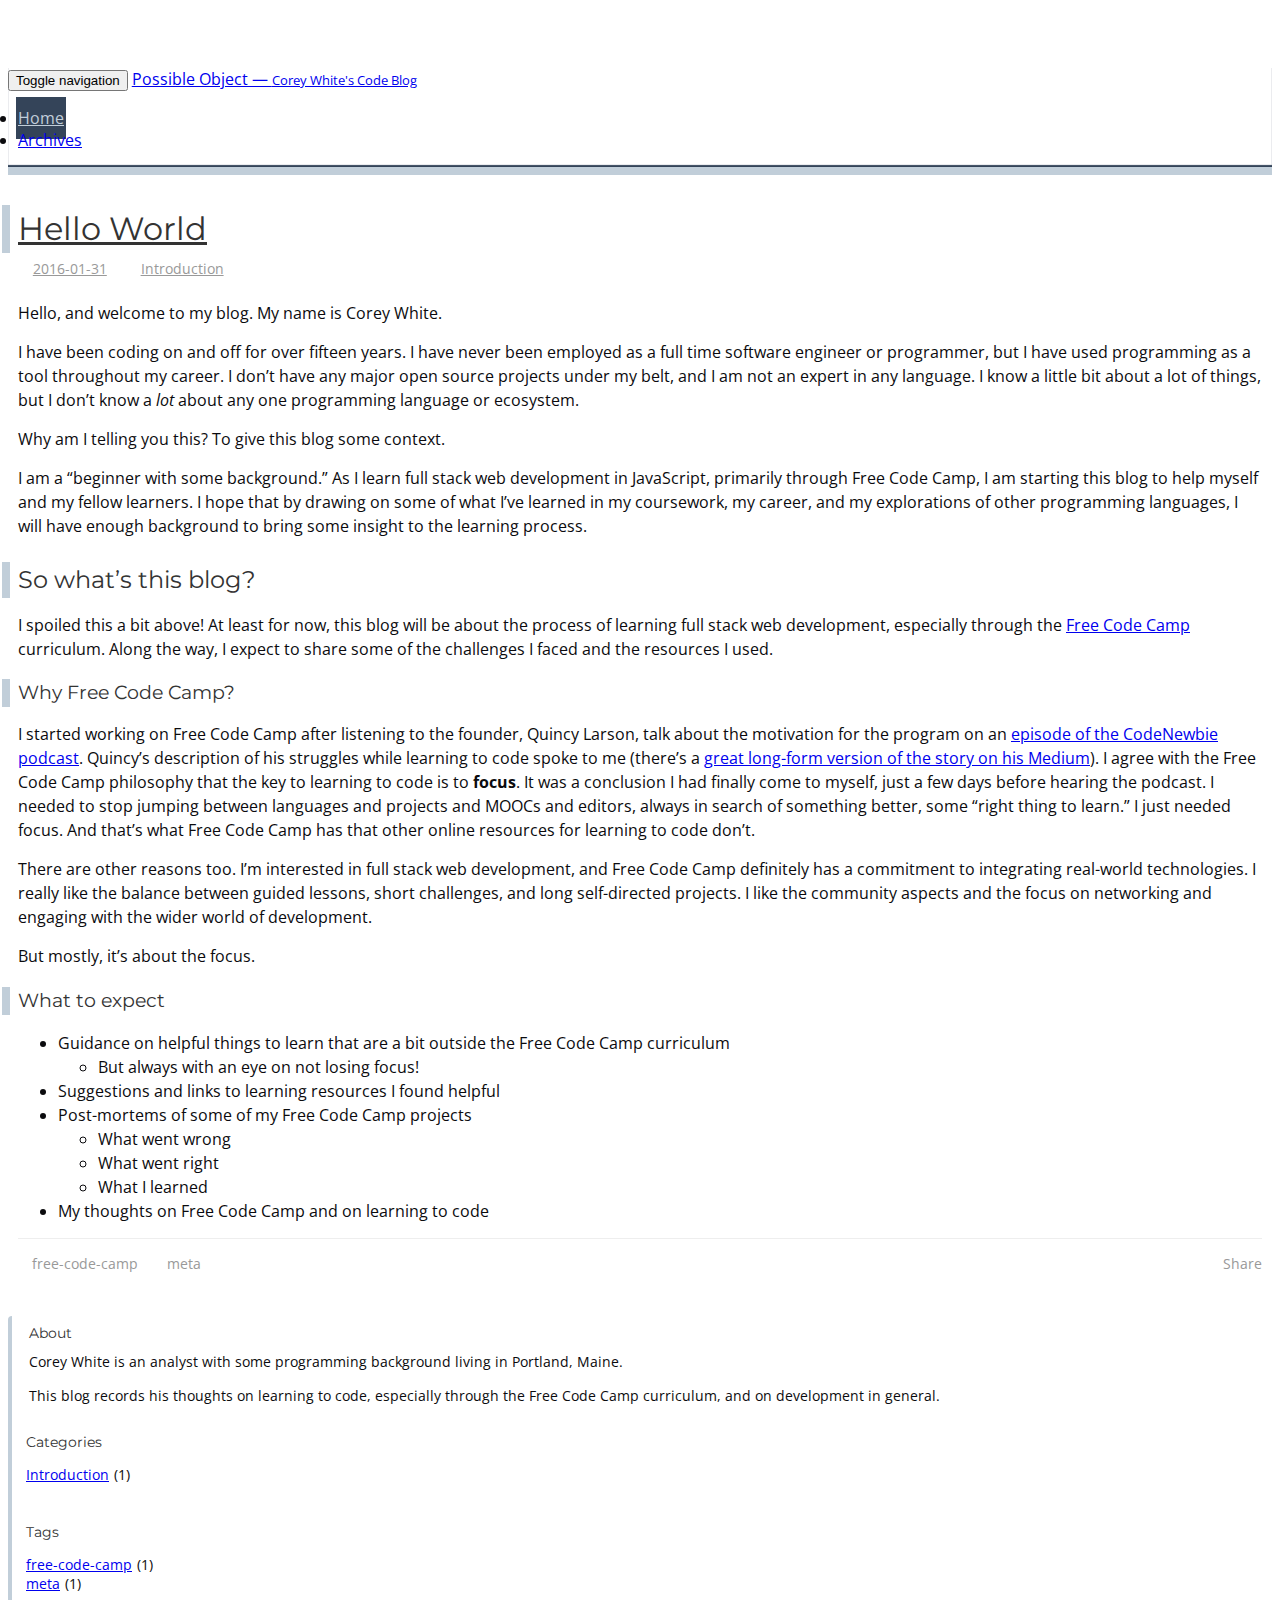
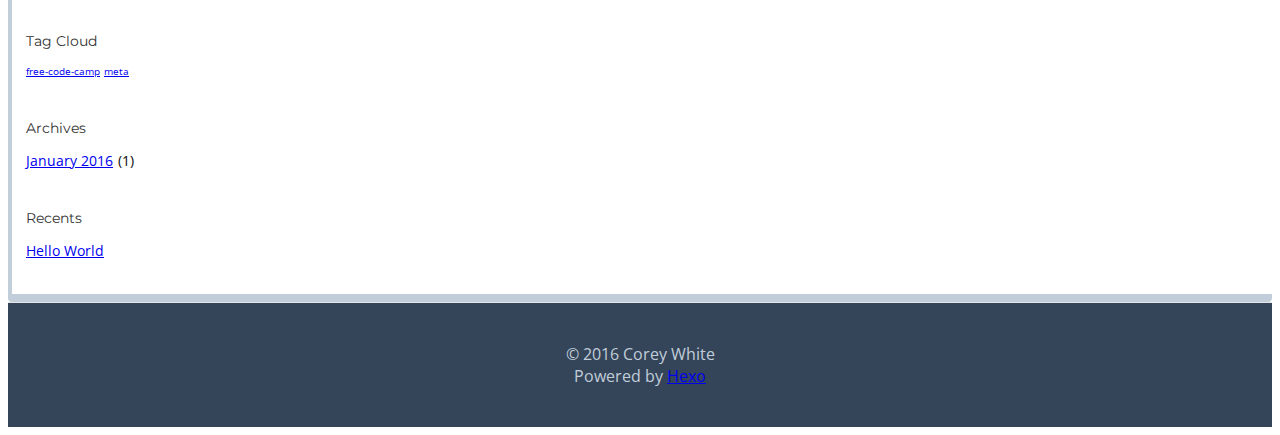
==== index.html @ fc4d90ec "Site updated: 2016-01-31 21:36:18" ====
<!DOCTYPE html>
<html>
<head>
  <meta charset="utf-8">
  
  <title>Possible Object</title>
  <meta name="viewport" content="width=device-width, initial-scale=1, maximum-scale=1">
  <meta name="description" content="My thoughts and notes on development and learning to code, especially through the Free Code Camp Curriculum.">
<meta property="og:type" content="website">
<meta property="og:title" content="Possible Object">
<meta property="og:url" content="http://coreywhite.github.io/index.html">
<meta property="og:site_name" content="Possible Object">
<meta property="og:description" content="My thoughts and notes on development and learning to code, especially through the Free Code Camp Curriculum.">
<meta name="twitter:card" content="summary">
<meta name="twitter:title" content="Possible Object">
<meta name="twitter:description" content="My thoughts and notes on development and learning to code, especially through the Free Code Camp Curriculum.">
  
    <link rel="alternate" href="/atom.xml" title="Possible Object" type="application/atom+xml">
  
  
  
    <link href='https://fonts.googleapis.com/css?family=Open+Sans|Montserrat|Source+Code+Pro' rel='stylesheet' type='text/css'>
  

  <link rel="stylesheet" href="https://maxcdn.bootstrapcdn.com/bootstrap/3.3.6/css/bootstrap.min.css" integrity="sha384-1q8mTJOASx8j1Au+a5WDVnPi2lkFfwwEAa8hDDdjZlpLegxhjVME1fgjWPGmkzs7" crossorigin="anonymous">

  <link rel="stylesheet" href="https://maxcdn.bootstrapcdn.com/font-awesome/4.5.0/css/font-awesome.min.css" integrity="sha384-XdYbMnZ/QjLh6iI4ogqCTaIjrFk87ip+ekIjefZch0Y+PvJ8CDYtEs1ipDmPorQ+" crossorigin="anonymous">

  <link rel="stylesheet" href="/css/styles.css" type="text/css">
  

</head>

<body>
  <nav class="navbar navbar-default navbar-fixed-top">
  <div class="container">
    <!-- Brand and toggle get grouped for better mobile display -->
    <div class="navbar-header">
      <button type="button" class="navbar-toggle collapsed" data-toggle="collapse" data-target="#main-menu-navbar" aria-expanded="false">
        <span class="sr-only">Toggle navigation</span>
        <span class="icon-bar"></span>
        <span class="icon-bar"></span>
        <span class="icon-bar"></span>
      </button>
      
        <a class="navbar-brand" href="/">Possible Object &mdash; <small>Corey White's Code Blog</small></a>
      
    </div>

    <!-- Collect the nav links, forms, and other content for toggling -->
    <div class="collapse navbar-collapse" id="main-menu-navbar">
      <ul class="nav navbar-nav navbar-right">
        
          <li class="active">
            <a href="/index.html">Home</a>
          </li>
        
          <li class="">
            <a href="/archives/">Archives</a>
          </li>
        
      </ul>

      <!--
      <ul class="nav navbar-nav navbar-right">
        
          <li><a href="/atom.xml" title="RSS Feed"><i class="fa fa-rss"></i></a></li>
        
      </ul>
      -->
    </div><!-- /.navbar-collapse -->
  </div><!-- /.container-fluid -->
</nav>

  <!-- <header class="blog-header">
  <h1 class="blog-title">Possible Object</h1>
  
    <p class="lead blog-description">Corey White&#39;s Code Blog</p>
  
</header> -->

  <div class="container">
    <div class="row">
        <div class="col-sm-8 blog-main">
          
  
    <article id="post-Hello-World" class="article article-type-post" itemscope itemprop="blogPost">

  <header class="article-header">
    
  
    <h1 itemprop="name">
      <a class="article-title" href="/2016/01/31/Hello-World/">Hello World</a>
    </h1>
  


  </header>

  <div class="article-meta">
    <div class="article-datetime">
  <a href="/2016/01/31/Hello-World/" class="article-date"><time datetime="2016-02-01T01:34:34.000Z" itemprop="datePublished">2016-01-31</time></a>
</div>

    
    
  <div class="article-category">
    <a class="article-category-link" href="/categories/Introduction/">Introduction</a>
  </div>


  </div>
  <div class="article-inner">

    <div class="article-entry" itemprop="articleBody">
      
        <p>Hello, and welcome to my blog. My name is Corey White.</p>
<p>I have been coding on and off for over fifteen years. I have never been employed as a full time software engineer or programmer, but I have used programming as a tool throughout my career. I don’t have any major open source projects under my belt, and I am not an expert in any language. I know a little bit about a lot of things, but I don’t know a <em>lot</em> about any one programming language or ecosystem.</p>
<p>Why am I telling you this? To give this blog some context.</p>
<p>I am a “beginner with some background.” As I learn full stack web development in JavaScript, primarily through Free Code Camp, I am starting this blog to help myself and my fellow learners. I hope that by drawing on some of what I’ve learned in my coursework, my career, and my explorations of other programming languages, I will have enough background to bring some insight to the learning process.</p>
<h2 id="So_what_u2019s_this_blog_3F"><a href="#So_what_u2019s_this_blog_3F" class="headerlink" title="So what’s this blog?"></a>So what’s this blog?</h2><p>I spoiled this a bit above! At least for now, this blog will be about the process of learning full stack web development, especially through the <a href="http://www.freecodecamp.com/" target="_blank" rel="external">Free Code Camp</a> curriculum. Along the way, I expect to share some of the challenges I faced and the resources I used.</p>
<h3 id="Why_Free_Code_Camp_3F"><a href="#Why_Free_Code_Camp_3F" class="headerlink" title="Why Free Code Camp?"></a>Why Free Code Camp?</h3><p>I started working on Free Code Camp after listening to the founder, Quincy Larson, talk about the motivation for the program on an <a href="http://www.codenewbie.org/podcast/free-code-camp" target="_blank" rel="external">episode of the CodeNewbie podcast</a>. Quincy’s description of his struggles while learning to code spoke to me (there’s a <a href="https://medium.freecodecamp.com/a-cautionary-tale-of-learning-to-code-my-own-eddb24d9d5a7#.6tml3s2m2" target="_blank" rel="external">great long-form version of the story on his Medium</a>). I agree with the Free Code Camp philosophy that the key to learning to code is to <strong>focus</strong>. It was a conclusion I had finally come to myself, just a few days before hearing the podcast. I needed to stop jumping between languages and projects and MOOCs and editors, always in search of something better, some “right thing to learn.” I just needed focus. And that’s what Free Code Camp has that other online resources for learning to code don’t.</p>
<p>There are other reasons too. I’m interested in full stack web development, and Free Code Camp definitely has a commitment to integrating real-world technologies. I really like the balance between guided lessons, short challenges, and long self-directed projects. I like the community aspects and the focus on networking and engaging with the wider world of development.</p>
<p>But mostly, it’s about the focus.</p>
<h3 id="What_to_expect"><a href="#What_to_expect" class="headerlink" title="What to expect"></a>What to expect</h3><ul>
<li>Guidance on helpful things to learn that are a bit outside the Free Code Camp curriculum<ul>
<li>But always with an eye on not losing focus!</li>
</ul>
</li>
<li>Suggestions and links to learning resources I found helpful</li>
<li>Post-mortems of some of my Free Code Camp projects<ul>
<li>What went wrong</li>
<li>What went right</li>
<li>What I learned</li>
</ul>
</li>
<li>My thoughts on Free Code Camp and on learning to code</li>
</ul>

      
    </div>

    
      

    

    <footer class="article-footer">
      <a data-url="http://coreywhite.github.io/2016/01/31/Hello-World/" data-id="cik3d4rlx0001isok1hyyul77" class="article-share-link">
        <i class="fa fa-share"></i> Share
      </a>
      
      
  <ul class="article-tag-list"><li class="article-tag-list-item"><a class="article-tag-list-link" href="/tags/free-code-camp/">free-code-camp</a></li><li class="article-tag-list-item"><a class="article-tag-list-link" href="/tags/meta/">meta</a></li></ul>


    </footer>
  </div>
  
</article>



  




        </div>
        <div class="col-sm-3 col-sm-offset-1 blog-sidebar">
          
  <div class="sidebar-module sidebar-module-inset">
  <h4>About</h4>
  <p>Corey White is an analyst with some programming background living in Portland, Maine.</p> <p>This blog records his thoughts on learning to code, especially through the Free Code Camp curriculum, and on development in general.</p>

</div>


  
  <div class="sidebar-module">
    <h4>Categories</h4>
    <ul class="sidebar-module-list"><li class="sidebar-module-list-item"><a class="sidebar-module-list-link" href="/categories/Introduction/">Introduction</a><span class="sidebar-module-list-count">1</span></li></ul>
  </div>



  
  <div class="sidebar-module">
    <h4>Tags</h4>
    <ul class="sidebar-module-list"><li class="sidebar-module-list-item"><a class="sidebar-module-list-link" href="/tags/free-code-camp/">free-code-camp</a><span class="sidebar-module-list-count">1</span></li><li class="sidebar-module-list-item"><a class="sidebar-module-list-link" href="/tags/meta/">meta</a><span class="sidebar-module-list-count">1</span></li></ul>
  </div>



  
  <div class="sidebar-module">
    <h4>Tag Cloud</h4>
    <p class="tagcloud">
      <a href="/tags/free-code-camp/" style="font-size: 10px;">free-code-camp</a> <a href="/tags/meta/" style="font-size: 10px;">meta</a>
    </p>
  </div>


  
  <div class="sidebar-module">
    <h4>Archives</h4>
    <ul class="sidebar-module-list"><li class="sidebar-module-list-item"><a class="sidebar-module-list-link" href="/archives/2016/01/">January 2016</a><span class="sidebar-module-list-count">1</span></li></ul>
  </div>



  
  <div class="sidebar-module">
    <h4>Recents</h4>
    <ul class="sidebar-module-list">
      
        <li>
          <a href="/2016/01/31/Hello-World/">Hello World</a>
        </li>
      
    </ul>
  </div>



        </div>
    </div>
  </div>
  <footer class="blog-footer">
  <div class="container">
    <div id="footer-info" class="inner">
      &copy; 2016 Corey White<br>
      Powered by <a href="http://hexo.io/" target="_blank">Hexo</a>
    </div>
  </div>
</footer>

  

<script src="https://ajax.googleapis.com/ajax/libs/jquery/2.1.4/jquery.min.js" integrity="sha384-8gBf6Y4YYq7Jx97PIqmTwLPin4hxIzQw5aDmUg/DDhul9fFpbbLcLh3nTIIDJKhx" crossorigin="anonymous"></script>

<script src="https://maxcdn.bootstrapcdn.com/bootstrap/3.3.6/js/bootstrap.min.js" integrity="sha384-0mSbJDEHialfmuBBQP6A4Qrprq5OVfW37PRR3j5ELqxss1yVqOtnepnHVP9aJ7xS" crossorigin="anonymous"></script>



<script src="/js/script.js" type="text/javascript"></script>

</body>
</html>
---- css/styles.css ----
/* Concatenates the stylesheet files */
/**
 * Base Hexo and Theme styles
 *
 * This stylesheet is meant to give a baseline style
 * for the built-in Hexo tags and theme markdown. They shouldn't need
 * to change as often as the styles in `custom.css` (in theory).
 */

/* Globals */

.left, .alignleft {
  float: left;
}
.right, .alignright {
  float: right;
}

/* Sidebar */

.sidebar-module-list-count {
  padding-left: 5px;
}
.sidebar-module-list-count:before { content: "("; }
.sidebar-module-list-count:after { content: ")"; }

/* Articles */

.article-entry {
  overflow: hidden; /* fixes problems on small width devices */
}

.article-meta {
  margin-bottom: 20px;
}
.article-meta > * {
  display: inline-block;
  margin-right: 15px;
}

.article-date:before,
.article-author:before,
.article-category-link:before {
  display: inline-block;
  font-family: FontAwesome;
  margin-right: 0.25em;
  text-rendering: auto;
  -webkit-font-smoothing: antialiased;
}
.article-date:before { content: "\f073"; }
.article-author:before { content: "\f007"; }
.article-category-link:before { content: "\f07b"; }

/* blockquote */
.article-entry blockquote footer cite {
  display: inline-block;
}
.article-entry blockquote footer cite::before {
  content: "~";
  padding: 0px 0.5em;
}

.article-entry .pullquote.right {
  margin-right: 0.5em;
  margin-left: 1em;
}
.article-entry .pullquote {
  text-align: left;
  width: 45%;
  margin: 0;
}

/* article tags */
.article-tag-list {
  margin: 0;
  padding: 0;
  list-style-type: none;
}
.article-tag-list-item {
  display: inline-block;
  margin-right: 15px;
}
.article-tag-list-link:before {
  display: inline-block;
  font-family: FontAwesome;
  content: "\f02b";
  margin-right: 0.25em;
  text-rendering: auto;
  -webkit-font-smoothing: antialiased;
}

.article-footer {
  border-top: 1px solid #eee;
  padding-top: 15px;
}

.article-comment-link { display: inline-block; }
.article-share-link {
  cursor: pointer;
  float: right;
  margin-left: 20px;
}

/* prev/next navigation between articles */
#article-nav {
  margin-top: 30px;
}
#article-nav>li {
  padding: 2px;
  font-size: 0.8em;
}
#article-nav>li>a {
  border: 1px solid #337ab7;
}
#article-nav>li>a:hover {
  border: 1px solid #23527c;
}
.article-nav-link-wrap .fa {
  margin: 4px 0;
}

/* article media */

.article-entry img,
.article-entry video {
  max-width: 100%;
  height: auto;
  display: block;
  margin: auto;
}
.article-entry .caption {
  color: #999;
  display: block;
  font-size: 0.9em;
  margin-top: 0.5em;
  position: relative;
  text-align: center;
}
.article-entry .video-container {
  position: relative;
  padding-top: 56.25%;
  height: 0;
  overflow: hidden;
}
.article-entry .video-container iframe,
.article-entry .video-container object,
.article-entry .video-container embed {
  position: absolute;
  top: 0;
  left: 0;
  width: 100%;
  height: 100%;
  margin-top: 0;
}

.article-gallery {
  padding-top: 15px;
  border-top: 1px solid #eee;
}

/* Archives */

.archive-year-wrap {
  border-bottom: 1px solid #eee;
  font-size: 2em;
}
.archive-article {
  margin: 30px 0;
}
.archive-article h1 {
  margin: 0;
  font-size: 1.3em;
}

/** Callout Styles */

.bs-callout {
  padding: 20px;
  margin: 20px 0;
  border: 1px solid #eee;
  border-left-width: 5px;
  border-radius: 3px;
}
.bs-callout h4,
.bs-callout .fa {
  margin-top: 0;
  margin-bottom: 5px;
}
.bs-callout p:last-child {
  margin-bottom: 0;
}
.bs-callout code {
  border-radius: 3px;
}
.bs-callout+.bs-callout {
  margin-top: -5px;
}
.bs-callout-default {
  border-left-color: #777;
}
.bs-callout-default h4,
.bs-callout-default .fa {
  color: #777;
}
.bs-callout-primary {
  border-left-color: #428bca;
}
.bs-callout-primary h4,
.bs-callout-primary .fa {
  color: #428bca;
}
.bs-callout-success {
  border-left-color: #5cb85c;
}
.bs-callout-success h4,
.bs-callout-success .fa {
  color: #5cb85c;
}
.bs-callout-danger {
  border-left-color: #d9534f;
}
.bs-callout-danger h4,
.bs-callout-danger .fa {
  color: #d9534f;
}
.bs-callout-warning {
  border-left-color: #f0ad4e;
}
.bs-callout-warning h4,
.bs-callout-warning .fa {
  color: #f0ad4e;
}
.bs-callout-info {
  border-left-color: #5bc0de;
}
.bs-callout-info h4,
.bs-callout-info .fa {
  color: #5bc0de;
}

/*
 * Social media sharing module
 */
.article-share-box {
  position: absolute;
  display: none;
  background: #fff;
  -webkit-box-shadow: 1px 2px 10px rgba(0,0,0,0.2);
  box-shadow: 1px 2px 10px rgba(0,0,0,0.2);
  -webkit-border-radius: 3px;
  border-radius: 3px;
  margin-left: -145px;
  overflow: hidden;
  z-index: 1;
}
.article-share-box.on {
  display: block;
}
.article-share-input {
  width: 100%;
  background: none;
  -webkit-box-sizing: border-box;
  -moz-box-sizing: border-box;
  box-sizing: border-box;
  font: 14px "Helvetica Neue", Helvetica, Arial, sans-serif;
  padding: 0 15px;
  color: #555;
  outline: none;
  border: 1px solid #ddd;
  -webkit-border-radius: 3px 3px 0 0;
  border-radius: 3px 3px 0 0;
  height: 36px;
  line-height: 36px;
}
.article-share-links {
  zoom: 1;
  background: #eee;
  line-height: normal;
}
.article-share-links:before,
.article-share-links:after {
  content: "";
  display: table;
}
.article-share-links:after {
  clear: both;
}
.article-share-twitter,
.article-share-facebook,
.article-share-pinterest,
.article-share-google {
  width: 50px;
  height: 36px;
  display: block;
  float: left;
  position: relative;
  color: #999;
  text-shadow: 0 1px #fff;
}
.article-share-twitter:before,
.article-share-facebook:before,
.article-share-pinterest:before,
.article-share-google:before {
  font-size: 20px;
  font-family: FontAwesome;
  width: 20px;
  height: 20px;
  position: absolute;
  top: 50%;
  left: 50%;
  margin-top: -10px;
  margin-left: -10px;
  text-align: center;
}
.article-share-twitter:hover,
.article-share-facebook:hover,
.article-share-pinterest:hover,
.article-share-google:hover {
  color: #fff;
}
.article-share-twitter:before {
  content: "\f099";
}
.article-share-twitter:hover {
  background: #00aced;
  text-shadow: 0 1px #008abe;
}
.article-share-facebook:before {
  content: "\f09a";
}
.article-share-facebook:hover {
  background: #3b5998;
  text-shadow: 0 1px #2f477a;
}
.article-share-pinterest:before {
  content: "\f0d2";
}
.article-share-pinterest:hover {
  background: #cb2027;
  text-shadow: 0 1px #a21a1f;
}
.article-share-google:before {
  content: "\f0d5";
}
.article-share-google:hover {
  background: #dd4b39;
  text-shadow: 0 1px #be3221;
}

/** Highlight.js Styles (Syntax Highlighting) */

.highlight {
  display: block;
  background: white;
  color: #333333;
  overflow-x: auto;
  margin-bottom: 15px;
}

.highlight .gutter pre {
  border: 0;
  text-align: right;
  padding-right: 10px;
  background-color: transparent;
}
.highlight .code {
  width: 100%;
}

.highlight figcaption {
  font-size: .8em;
  color: #999;
}
.highlight figcaption a {
  float: right;
}

.highlight table {
  margin: 0;
  width: 100%;
}

.highlight pre {
  margin: 0;
  background-color: #eeeeee;
}

.highlight .comment,
.highlight .meta {
  color: #969896;
}

.highlight .string,
.highlight .value,
.highlight .variable,
.highlight .template-variable,
.highlight .strong,
.highlight .emphasis,
.highlight .quote,
.highlight .inheritance,
.highlight.ruby .symbol,
.highlight.xml .cdata {
  color: #df5000;
}

.highlight .keyword,
.highlight .selector-tag,
.highlight .type,
.highlight.javascript .function {
  color: #a71d5d;
}

.highlight .number,
.highlight .preprocessor,
.highlight .built_in,
.highlight .params,
.highlight .constant,
.highlight .literal,
.highlight .symbol,
.highlight .bullet,
.highlight .attribute,
.highlight.css .hexcolor {
  color: #0086b3;
}

.highlight .section,
.highlight .header,
.highlight .name,
.highlight .function,
.highlight.python .decorator,
.highlight.python .title,
.highlight.ruby .function .title,
.highlight.ruby .title .keyword,
.highlight.perl .sub,
.highlight.javascript .title,
.highlight.coffeescript .title {
  color: #63a35c;
}

.highlight .tag,
.highlight .regexp {
  color: #333333;
}

.highlight .title,
.highlight .attr,
.highlight .selector-id,
.highlight .selector-class,
.highlight .selector-attr,
.highlight .selector-pseudo,
.highlight.ruby .constant,
.highlight.xml .tag .title,
.highlight.xml .pi,
.highlight.xml .doctype,
.highlight.html .doctype,
.highlight.css .id,
.highlight.css .class,
.highlight.css .pseudo,
.highlight .class,
.highlight.ruby .class .title,
.highlight.css .rules .attribute {
  color: #795da3;
}

.highlight .addition {
  color: #55a532;
  background-color: #eaffea;
}

.highlight .deletion {
  color: #bd2c00;
  background-color: #ffecec;
}

.highlight .link {
  text-decoration: underline;
}

/**
 * Custom Bootstrap and Theme Overrides
 *
 * Bootstrap designers: Feel free to remove all of the styles in this
 * file to start a fresh new design. Most of the critical/functional
 * styles are found within the other CSS files, with this one included last.
 *
 * Bootstrap and Hexo markdown style overrides would typically happen here.
 */

/* Globals */

body {
  font-family: 'Open Sans', sans-serif;
  padding-top: 60px;
  /*background-color: #f9f9f9;*/
  color: #0B0B0E;
}

h1, .h1,
h2, .h2,
h3, .h3,
h4, .h4,
h5, .h5,
h6, .h6 {
  margin-top: 1em;
  margin-bottom: 15px;
  font-family: 'Montserrat', sans-serif;
  font-weight: normal;
  color: #333;
}

h1, .h1,
h2, .h2,
h3, .h3 {
  border-left: 8px solid #C1CED9;
  padding-left: 8px;
  margin-left: -16px;
}

p {
  margin: 0 0 15px;
}

code {
  font-size: 80%;
}

.fa { margin-right: 0.25em; }

/* Buttons */
.btn {
  border-radius: 30px;
}
.btn-primary {
  background-color: #428bca;
  border-color: #337ab7;
}
.nav-pills>li>a {
  border-radius: 30px;
}

/* Override Bootstrap's default container width */
@media (min-width: 1200px) {

}

/*
 * Masthead for nav
 */

.navbar {
  -webkit-box-shadow: inset 0 -2px 1px #344459;
          box-shadow: inset 0 -2px 1px #344459;
  border-bottom: 8px solid #C1CED9;
}

.navbar-default .navbar-nav>.active>a,
.navbar-default .navbar-nav>.active>a:focus,
.navbar-default .navbar-nav>.active>a:hover,
.navbar-default .navbar-nav>li>a:hover,
.navbar-default .navbar-nav>li>a:focus{
    margin: 0 -2px;
    border: solid #344459;
    border-width: 0 2px;
    color: #C1CED9;
    background-color: #344459;
}

@media (min-width: 768px) {
  .navbar {
    min-height: 40px;
  }

  .navbar-header .navbar-brand {
    padding-top: 10px;
    padding-bottom: 10px;
    height:40px;
    line-height: 20px;
  }

  #main-menu-navbar {
    margin-left: -30px;
  }

  .navbar-nav>li>a {
    padding-top: 10px;
    padding-bottom: 10px;
  }
  /** ^^^^^^^^^^^^^^^^^^^^^^^^^^^^^^^^^^^^^^^^^^^ */

}

/*
 * Blog header and description
 */

.blog-header {
}
.blog-title {
  margin-top: 30px;
  margin-bottom: 0;
  font-size: 60px;
  font-weight: normal;
}
.blog-description {
  font-size: 20px;
  color: #999;
}

/*
 * Main column and sidebar layout
 */

.blog-main {
  font-size: 16px;
  line-height: 1.5;
  padding: 0;
}
.blog-main > article:last-of-type {
  margin-bottom: 30px;

}

.blog-sidebar {
  border-left: 4px solid #C1CED9;
  border-bottom: 8px solid #C1CED9;
  border-radius: 4px;
  margin-top: 20px;
  padding-left: 24px;
}

/* Sidebar modules for boxing content */
.sidebar-module {
  font-size: 14px;
  padding: 5px;
  margin: 0 -15px 15px;
}
.sidebar-module h4 {
  margin-top: 0;
  margin-bottom: 10px;
}
.sidebar-module-inset {
  padding: 8px;
  border-radius: 2px;
}
.sidebar-module-inset p:last-child,
.sidebar-module-inset ul:last-child,
.sidebar-module-inset ol:last-child {
  margin-bottom: 0;
}

.sidebar-module-list {
  padding-left: 0;
  list-style: none;
}
.sidebar-module-list-child {
  padding-left: 25px;
}

/*
 * Blog posts
 */

.article {
  margin: 20px 0 40px 0;
  padding: 10px;
}

.article-header h1 {
  margin-top: 0;
  margin-bottom: 5px;
}
.article-header h1 a {
  color: #333;
}
.article-header h1 a:hover {
  color: #23527c;
  text-decoration: none;
}

.article-meta {
  margin-bottom: 20px;
  color: #999;
  font-size: 0.9em;
}
.article-meta > * {
  display: inline-block;
  margin-right: 15px;
}
.article-meta a {
  color: inherit;
}

.article-entry {
  overflow: visible;
}

.article-entry .article-more-link {
  margin: 15px 0;
}
.article-entry .thumbnail .caption {
  padding: 0;
}
.article-entry>*:last-child {
  margin-bottom: 15px;
}

/* article footer content */
.article-footer {
  font-size: 0.85em;
  border-top: 1px solid #eee;
  padding-top: 15px;
}
.article-footer:after { /* clearfix */
  content: " ";
  visibility: hidden;
  display: block;
  height: 0;
  clear: both;
}
.article-footer a {
  color: #999;
  text-decoration: none;
}
.article-footer a:hover {
  color: #666;
  text-decoration: underline;
}

/*
 * Archives
 */

.archives-wrap {
  margin-bottom: 30px;
}

.archive-year-wrap a,
.archive-article .article-datetime a {
  color: #333;
  text-decoration: none;
}

.archive-article .article-datetime a {
  color: #999;
  text-decoration: none;
}

/*
 * Pagination
 */
#page-nav {
  text-align: center;
}
#page-nav .pagination {
  margin-top: 0;
  margin-bottom: 30px;
}
#page-nav .pagination .active>* {
  background-color: #428bca;
  border-color: #428bca;
}
#page-nav .pagination>li:last-child>* {
  border-top-right-radius: 30px;
  border-bottom-right-radius: 30px;
}
#page-nav .pagination>li:first-child>* {
  border-top-left-radius: 30px;
  border-bottom-left-radius: 30px;
}

/*
 * Footer
 */
.blog-footer {
  padding: 40px 0;
  text-align: center;
  border-top: 1px solid #e5e5e5;
  color: #C1CED9;
  background-color: #344459;
}
.blog-footer p:last-child {
  margin-bottom: 0;
}
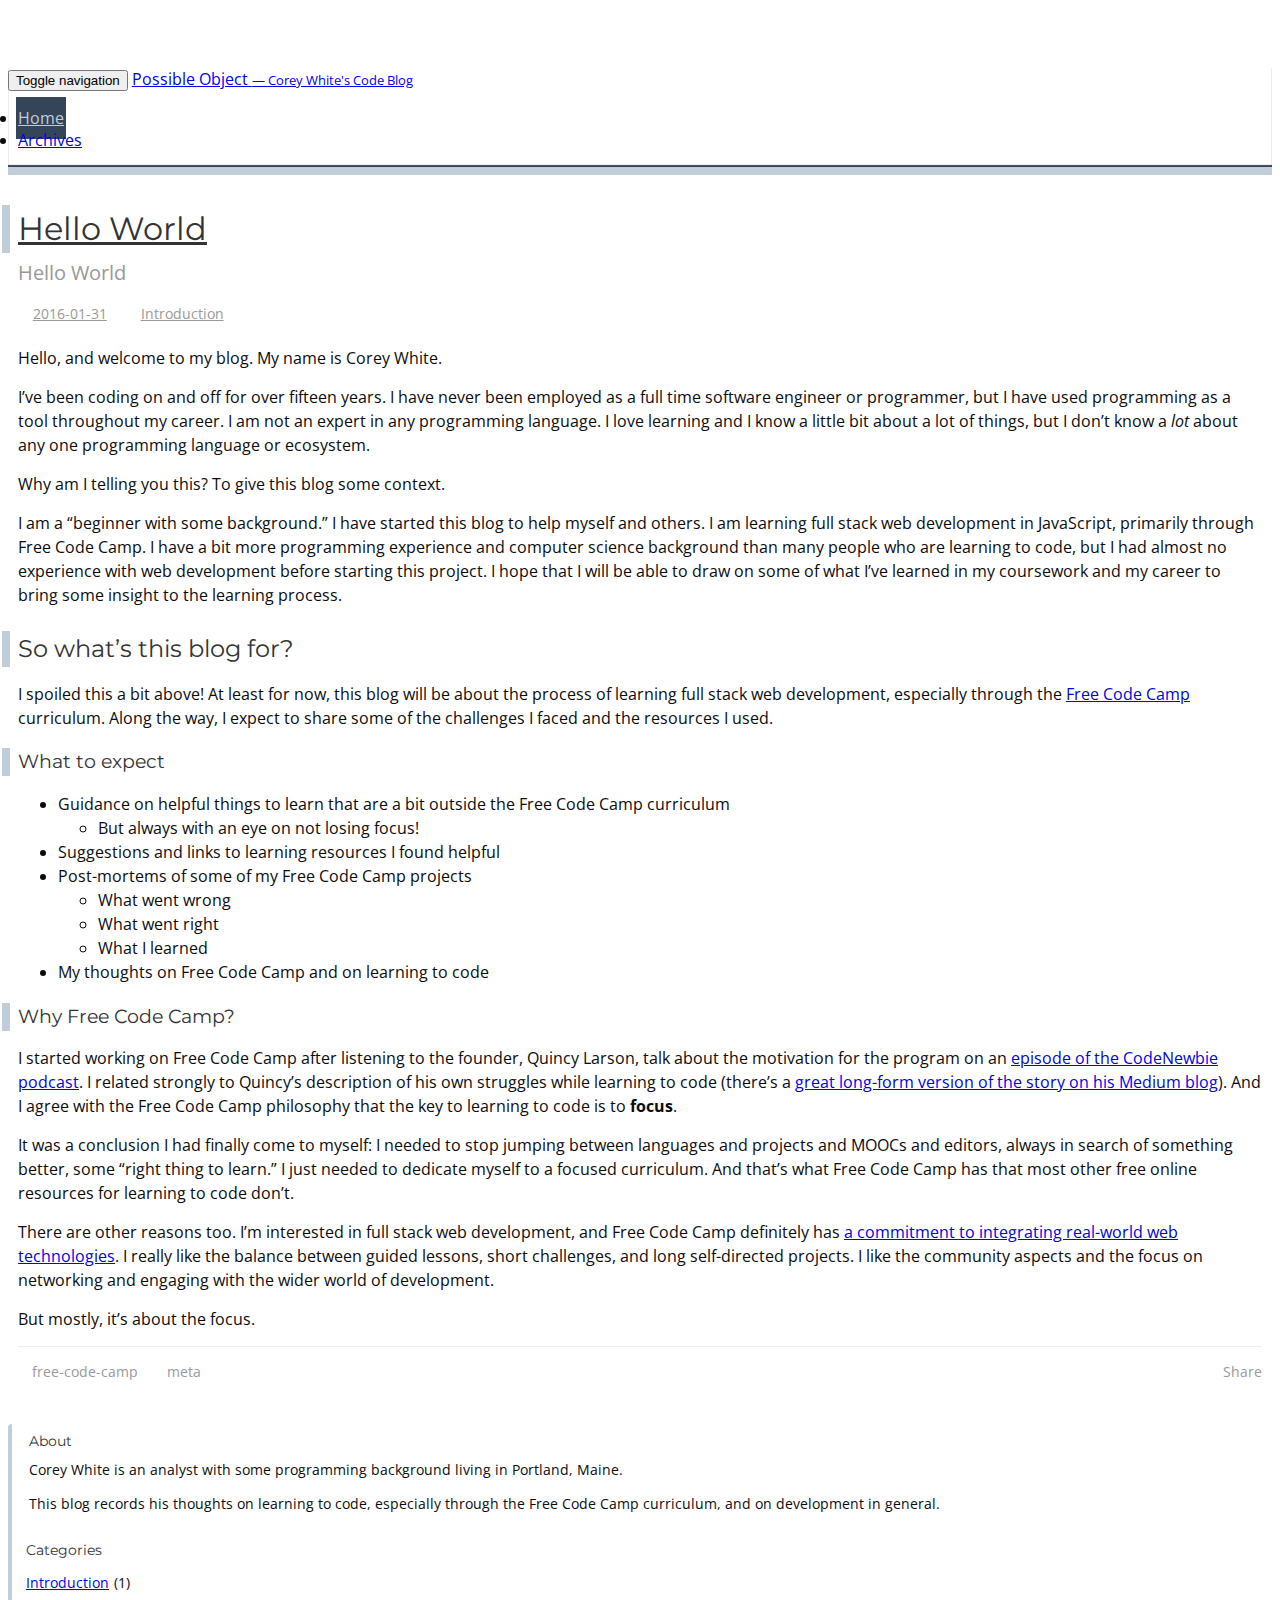
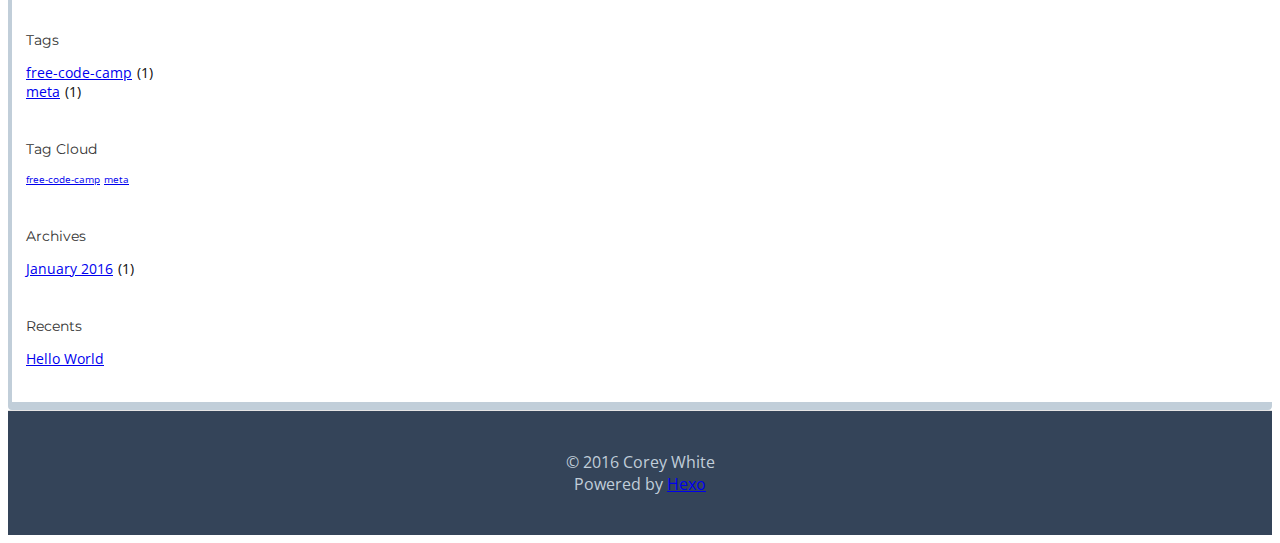
==== commit 21218531: "Site updated: 2016-02-01 21:46:17" ====
--- a/index.html
+++ b/index.html
@@ -43,7 +43,7 @@
         <span class="icon-bar"></span>
       </button>
       
-        <a class="navbar-brand" href="/">Possible Object &mdash; <small>Corey White's Code Blog</small></a>
+        <a class="navbar-brand" href="/">Possible Object <small class="hidden-xs">&mdash; Corey White's Code Blog</small></a>
       
     </div>
 
@@ -92,6 +92,9 @@
     <h1 itemprop="name">
       <a class="article-title" href="/2016/01/31/Hello-World/">Hello World</a>
     </h1>
+    
+      <p class="lead blog-description">Hello World</p>
+    
   
 
 
@@ -115,13 +118,10 @@
     <div class="article-entry" itemprop="articleBody">
       
         <p>Hello, and welcome to my blog. My name is Corey White.</p>
-<p>I have been coding on and off for over fifteen years. I have never been employed as a full time software engineer or programmer, but I have used programming as a tool throughout my career. I don’t have any major open source projects under my belt, and I am not an expert in any language. I know a little bit about a lot of things, but I don’t know a <em>lot</em> about any one programming language or ecosystem.</p>
+<p>I’ve been coding on and off for over fifteen years. I have never been employed as a full time software engineer or programmer, but I have used programming as a tool throughout my career. I am not an expert in any programming language. I love learning and I know a little bit about a lot of things, but I don’t know a <em>lot</em> about any one programming language or ecosystem.</p>
 <p>Why am I telling you this? To give this blog some context.</p>
-<p>I am a “beginner with some background.” As I learn full stack web development in JavaScript, primarily through Free Code Camp, I am starting this blog to help myself and my fellow learners. I hope that by drawing on some of what I’ve learned in my coursework, my career, and my explorations of other programming languages, I will have enough background to bring some insight to the learning process.</p>
-<h2 id="So_what_u2019s_this_blog_3F"><a href="#So_what_u2019s_this_blog_3F" class="headerlink" title="So what’s this blog?"></a>So what’s this blog?</h2><p>I spoiled this a bit above! At least for now, this blog will be about the process of learning full stack web development, especially through the <a href="http://www.freecodecamp.com/" target="_blank" rel="external">Free Code Camp</a> curriculum. Along the way, I expect to share some of the challenges I faced and the resources I used.</p>
-<h3 id="Why_Free_Code_Camp_3F"><a href="#Why_Free_Code_Camp_3F" class="headerlink" title="Why Free Code Camp?"></a>Why Free Code Camp?</h3><p>I started working on Free Code Camp after listening to the founder, Quincy Larson, talk about the motivation for the program on an <a href="http://www.codenewbie.org/podcast/free-code-camp" target="_blank" rel="external">episode of the CodeNewbie podcast</a>. Quincy’s description of his struggles while learning to code spoke to me (there’s a <a href="https://medium.freecodecamp.com/a-cautionary-tale-of-learning-to-code-my-own-eddb24d9d5a7#.6tml3s2m2" target="_blank" rel="external">great long-form version of the story on his Medium</a>). I agree with the Free Code Camp philosophy that the key to learning to code is to <strong>focus</strong>. It was a conclusion I had finally come to myself, just a few days before hearing the podcast. I needed to stop jumping between languages and projects and MOOCs and editors, always in search of something better, some “right thing to learn.” I just needed focus. And that’s what Free Code Camp has that other online resources for learning to code don’t.</p>
-<p>There are other reasons too. I’m interested in full stack web development, and Free Code Camp definitely has a commitment to integrating real-world technologies. I really like the balance between guided lessons, short challenges, and long self-directed projects. I like the community aspects and the focus on networking and engaging with the wider world of development.</p>
-<p>But mostly, it’s about the focus.</p>
+<p>I am a “beginner with some background.” I have started this blog to help myself and others. I am learning full stack web development in JavaScript, primarily through Free Code Camp. I have a bit more programming experience and computer science background than many people who are learning to code, but I had almost no experience with web development before starting this project. I hope that I will be able to draw on some of what I’ve learned in my coursework and my career to bring some insight to the learning process.</p>
+<h2 id="So_what_u2019s_this_blog_for_3F"><a href="#So_what_u2019s_this_blog_for_3F" class="headerlink" title="So what’s this blog for?"></a>So what’s this blog for?</h2><p>I spoiled this a bit above! At least for now, this blog will be about the process of learning full stack web development, especially through the <a href="http://www.freecodecamp.com/" target="_blank" rel="external">Free Code Camp</a> curriculum. Along the way, I expect to share some of the challenges I faced and the resources I used.</p>
 <h3 id="What_to_expect"><a href="#What_to_expect" class="headerlink" title="What to expect"></a>What to expect</h3><ul>
 <li>Guidance on helpful things to learn that are a bit outside the Free Code Camp curriculum<ul>
 <li>But always with an eye on not losing focus!</li>
@@ -136,6 +136,10 @@
 </li>
 <li>My thoughts on Free Code Camp and on learning to code</li>
 </ul>
+<h3 id="Why_Free_Code_Camp_3F"><a href="#Why_Free_Code_Camp_3F" class="headerlink" title="Why Free Code Camp?"></a>Why Free Code Camp?</h3><p>I started working on Free Code Camp after listening to the founder, Quincy Larson, talk about the motivation for the program on an <a href="http://www.codenewbie.org/podcast/free-code-camp" target="_blank" rel="external">episode of the CodeNewbie podcast</a>. I related strongly to Quincy’s description of his own struggles while learning to code (there’s a <a href="https://medium.freecodecamp.com/a-cautionary-tale-of-learning-to-code-my-own-eddb24d9d5a7#.6tml3s2m2" target="_blank" rel="external">great long-form version of the story on his Medium blog</a>). And I agree with the Free Code Camp philosophy that the key to learning to code is to <strong>focus</strong>.</p>
+<p>It was a conclusion I had finally come to myself: I needed to stop jumping between languages and projects and MOOCs and editors, always in search of something better, some “right thing to learn.” I just needed to dedicate myself to a focused curriculum. And that’s what Free Code Camp has that most other free online resources for learning to code don’t.</p>
+<p>There are other reasons too. I’m interested in full stack web development, and Free Code Camp definitely has <a href="https://medium.freecodecamp.com/learn-to-code-by-coding-d1e241de81c0#.7ivrs3kip" target="_blank" rel="external">a commitment to integrating real-world web technologies</a>. I really like the balance between guided lessons, short challenges, and long self-directed projects. I like the community aspects and the focus on networking and engaging with the wider world of development.</p>
+<p>But mostly, it’s about the focus.</p>
 
       
     </div>
@@ -146,7 +150,7 @@
     
 
     <footer class="article-footer">
-      <a data-url="http://coreywhite.github.io/2016/01/31/Hello-World/" data-id="cik3d4rlx0001isok1hyyul77" class="article-share-link">
+      <a data-url="http://coreywhite.github.io/2016/01/31/Hello-World/" data-id="cik4oyu3l0000vook8r80d0nw" class="article-share-link">
         <i class="fa fa-share"></i> Share
       </a>
       
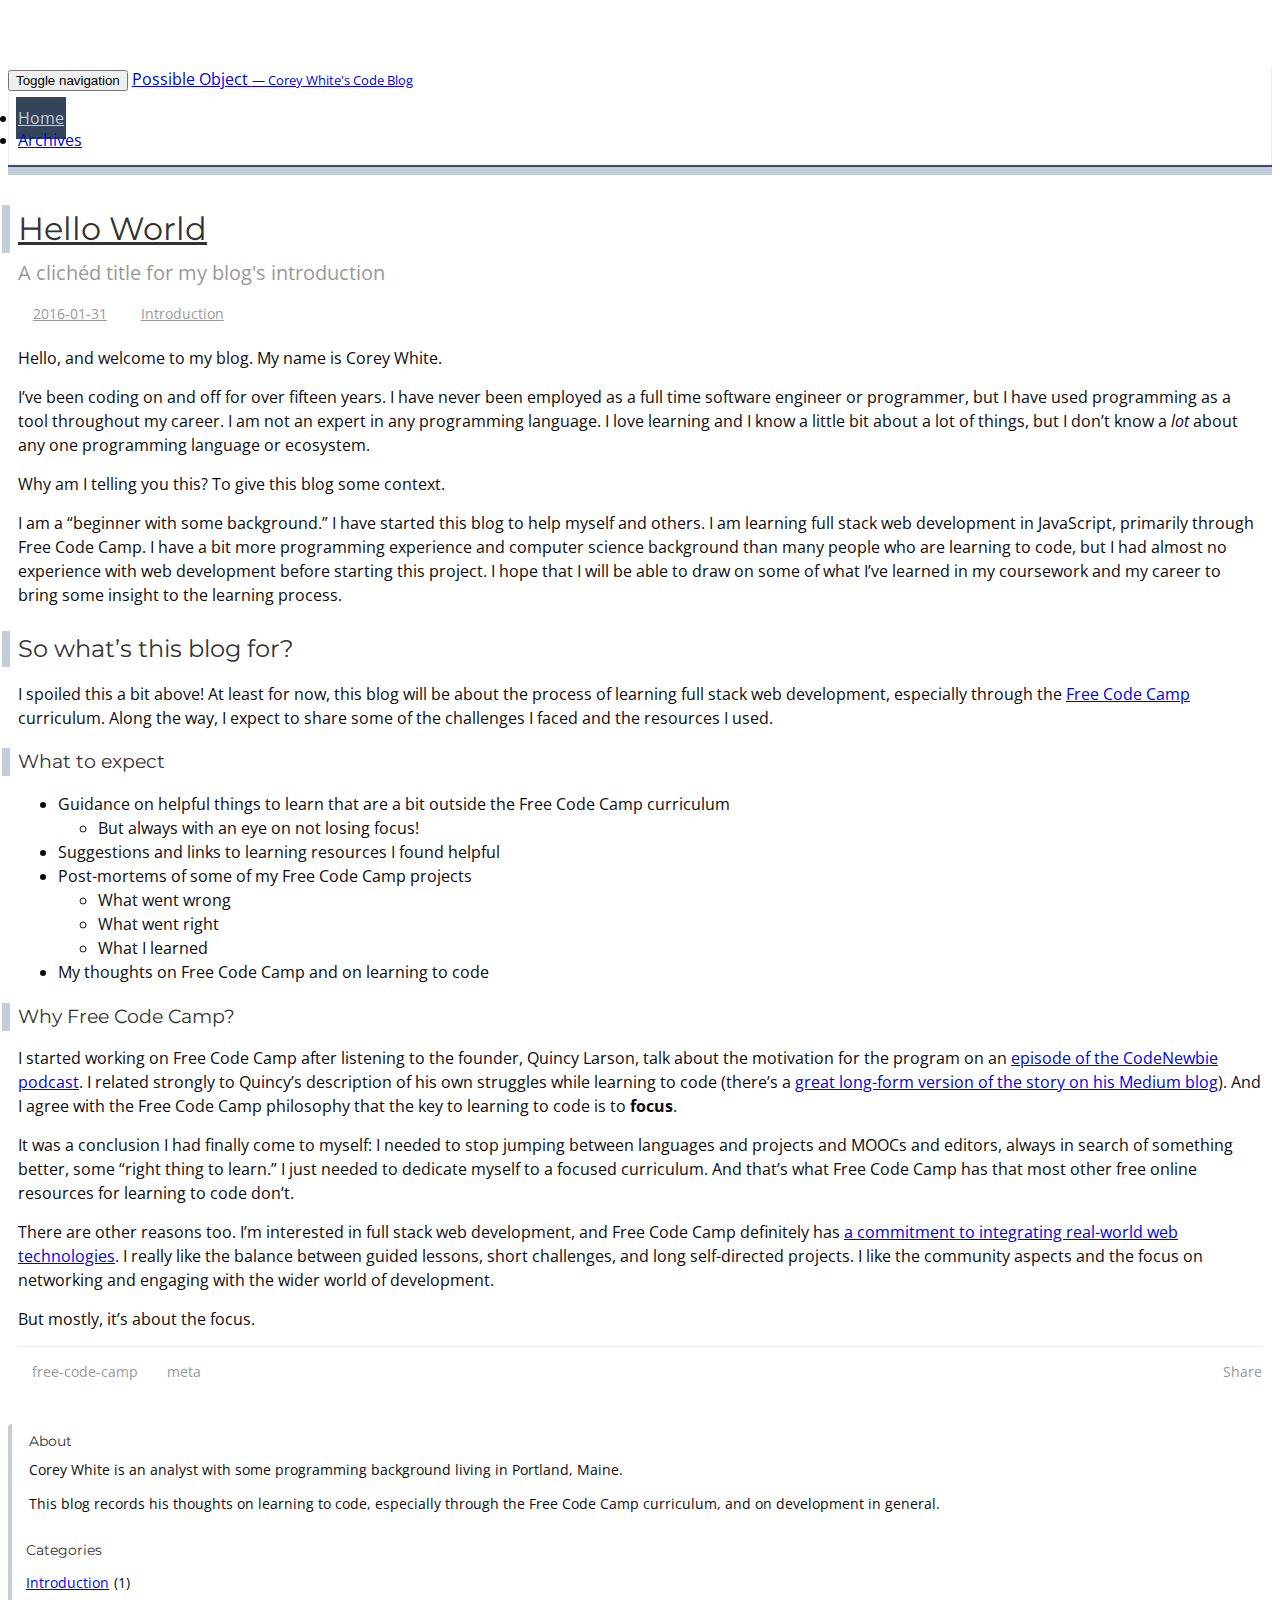
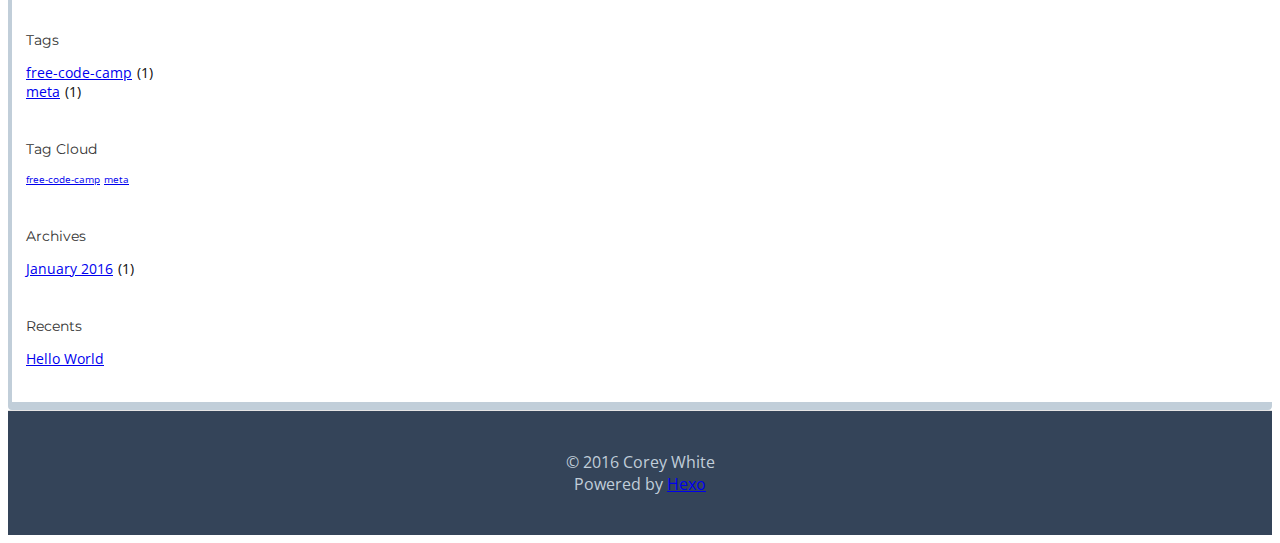
==== commit 501f7958: "Site updated: 2016-02-01 21:48:23" ====
--- a/index.html
+++ b/index.html
@@ -93,7 +93,7 @@
       <a class="article-title" href="/2016/01/31/Hello-World/">Hello World</a>
     </h1>
     
-      <p class="lead blog-description">Hello World</p>
+      <p class="lead blog-description">A clichéd title for my blog&#39;s introduction</p>
     
   
 
@@ -150,7 +150,7 @@
     
 
     <footer class="article-footer">
-      <a data-url="http://coreywhite.github.io/2016/01/31/Hello-World/" data-id="cik4oyu3l0000vook8r80d0nw" class="article-share-link">
+      <a data-url="http://coreywhite.github.io/2016/01/31/Hello-World/" data-id="cik4t2pn20000ocokj4h15tkv" class="article-share-link">
         <i class="fa fa-share"></i> Share
       </a>
       
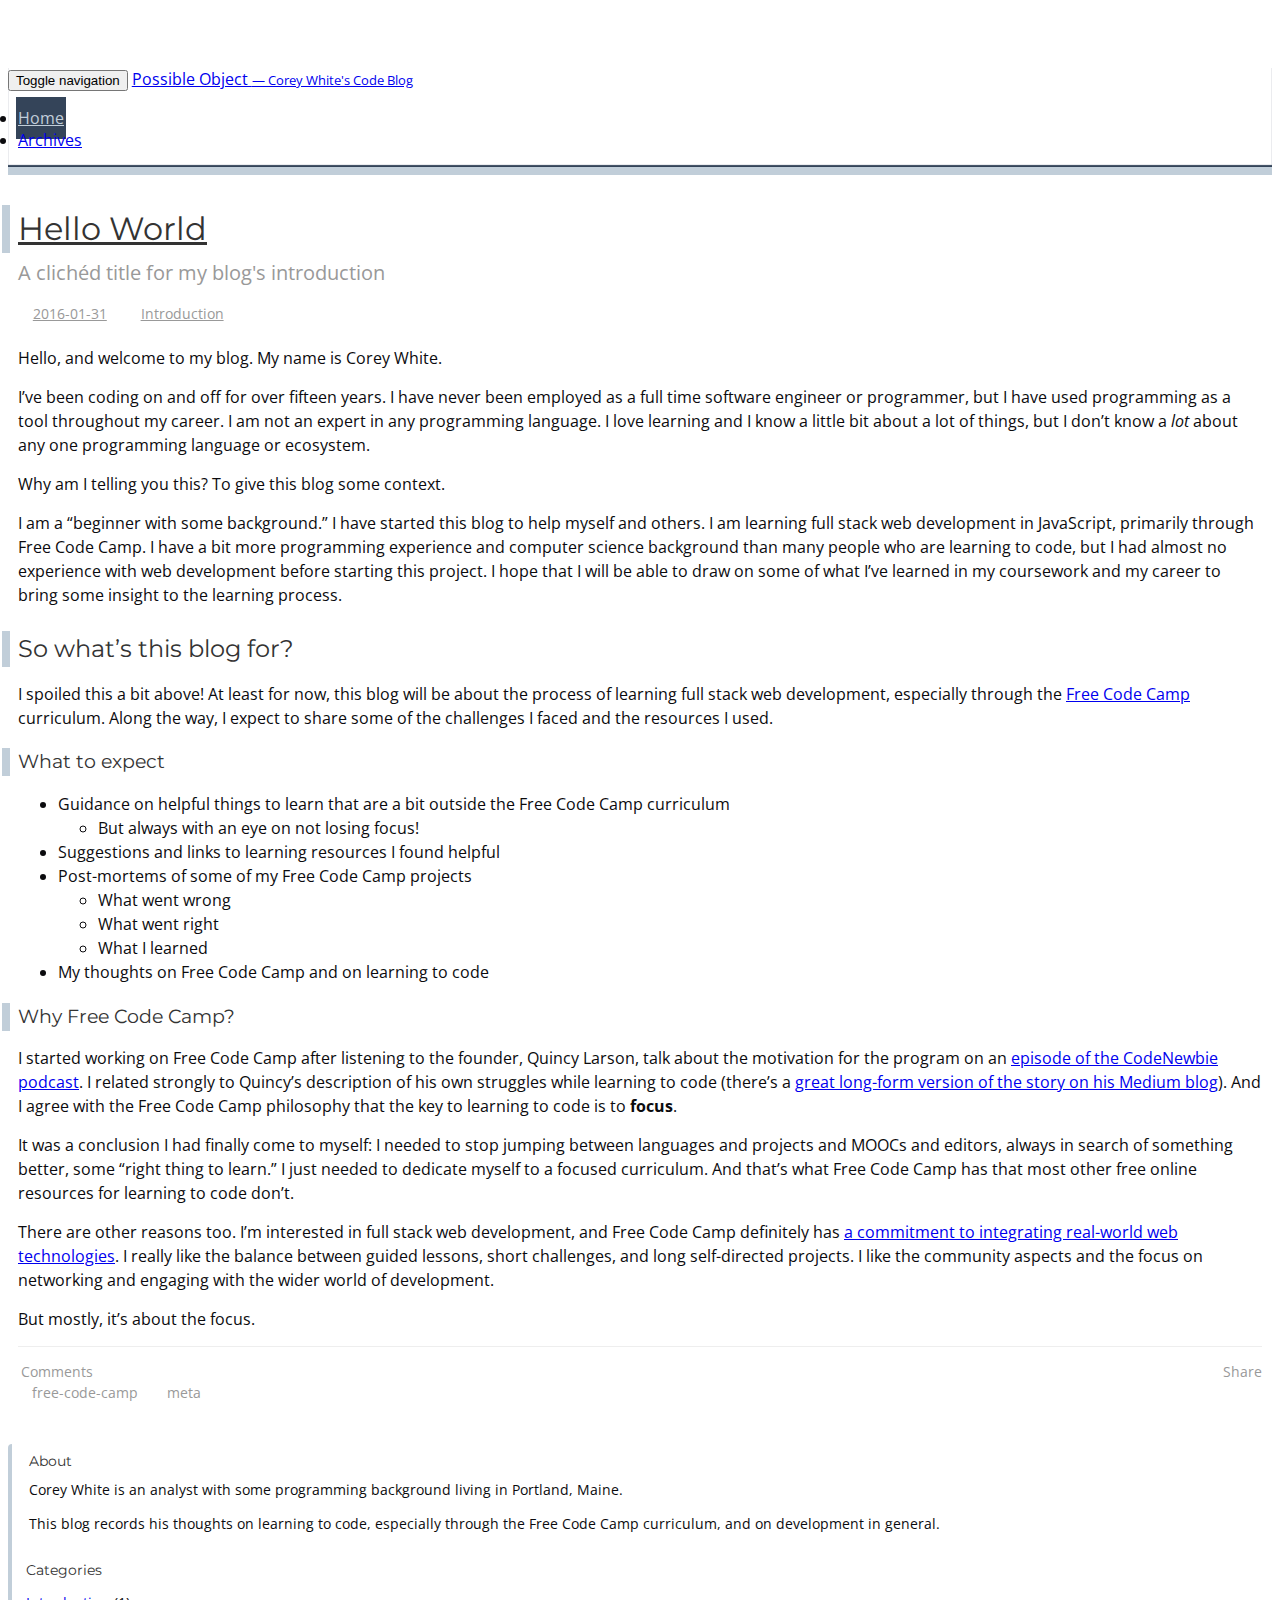
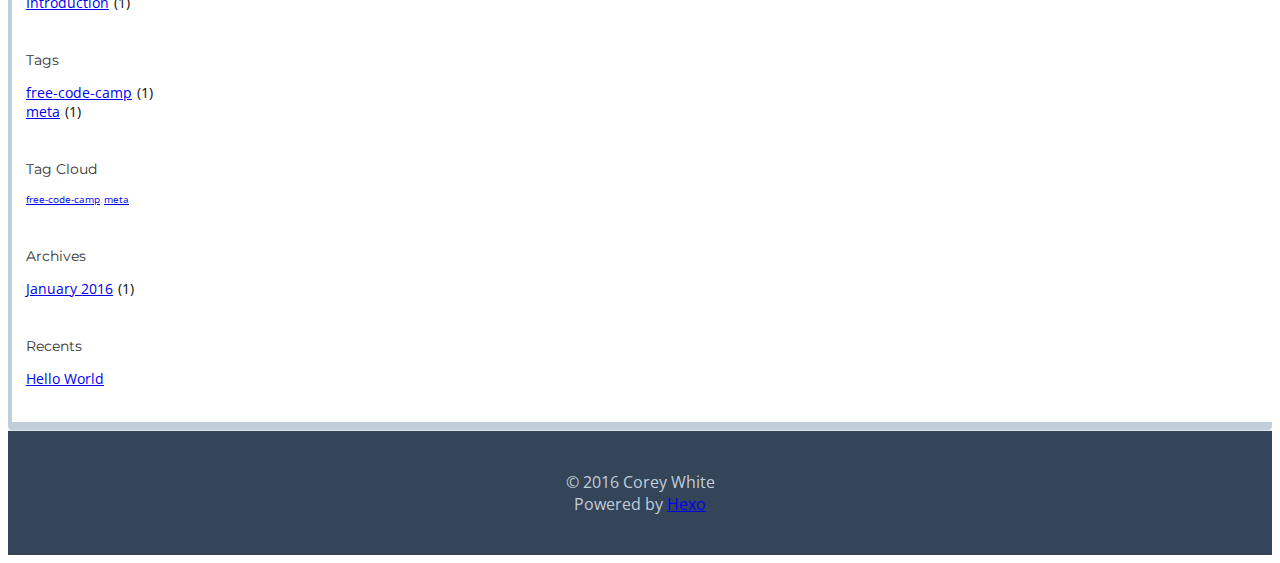
==== commit 49724445: "Site updated: 2016-02-01 22:18:22" ====
--- a/index.html
+++ b/index.html
@@ -150,9 +150,13 @@
     
 
     <footer class="article-footer">
-      <a data-url="http://coreywhite.github.io/2016/01/31/Hello-World/" data-id="cik4t2pn20000ocokj4h15tkv" class="article-share-link">
+      <a data-url="http://coreywhite.github.io/2016/01/31/Hello-World/" data-id="cik4t3kuk0000g0okyg4zsqjo" class="article-share-link">
         <i class="fa fa-share"></i> Share
       </a>
+      
+        <a href="http://coreywhite.github.io/2016/01/31/Hello-World/#disqus_thread" class="article-comment-link">
+          <i class="fa fa-comment"></i> Comments
+        </a>
       
       
   <ul class="article-tag-list"><li class="article-tag-list-item"><a class="article-tag-list-link" href="/tags/free-code-camp/">free-code-camp</a></li><li class="article-tag-list-item"><a class="article-tag-list-link" href="/tags/meta/">meta</a></li></ul>
@@ -240,6 +244,18 @@
 </footer>
 
   
+<script>
+  var disqus_shortname = 'coreywhiteblog';
+  
+  (function(){
+    var dsq = document.createElement('script');
+    dsq.type = 'text/javascript';
+    dsq.async = true;
+    dsq.src = '//' + disqus_shortname + '.disqus.com/count.js';
+    (document.getElementsByTagName('head')[0] || document.getElementsByTagName('body')[0]).appendChild(dsq);
+  })();
+</script>
+
 
 <script src="https://ajax.googleapis.com/ajax/libs/jquery/2.1.4/jquery.min.js" integrity="sha384-8gBf6Y4YYq7Jx97PIqmTwLPin4hxIzQw5aDmUg/DDhul9fFpbbLcLh3nTIIDJKhx" crossorigin="anonymous"></script>
 
